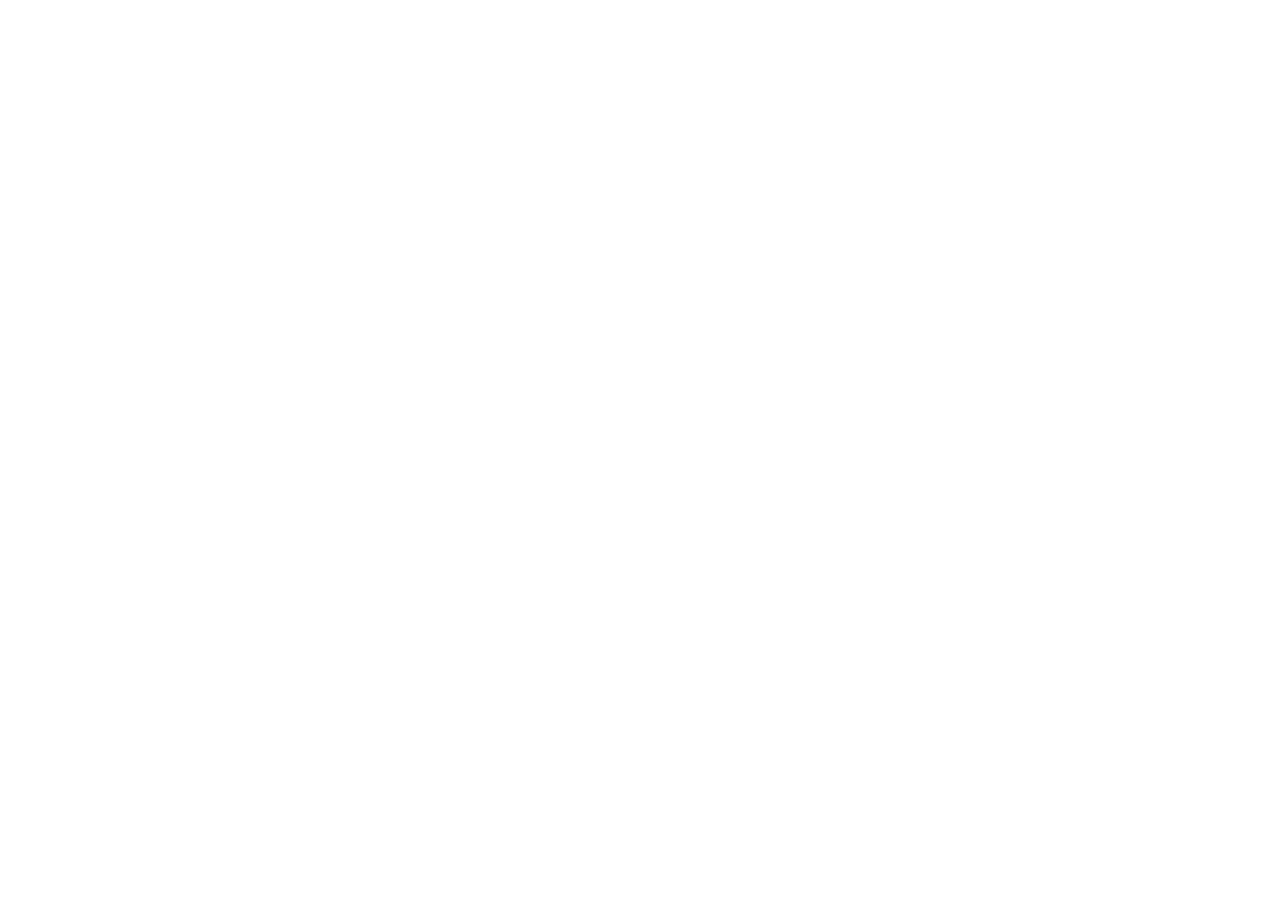
==== module2-solution/index.html @ c5ef1074 "Initial commit" ====
<!DOCTYPE html>
<html>
    <head>
        <meta charset="utf-8">
        <meta name="viewport" content="width=device-width, initial-scale=1">
        <title>Assignment Solution for Module 2</title>
    </head>
    <body>
    
    </body>
</html>
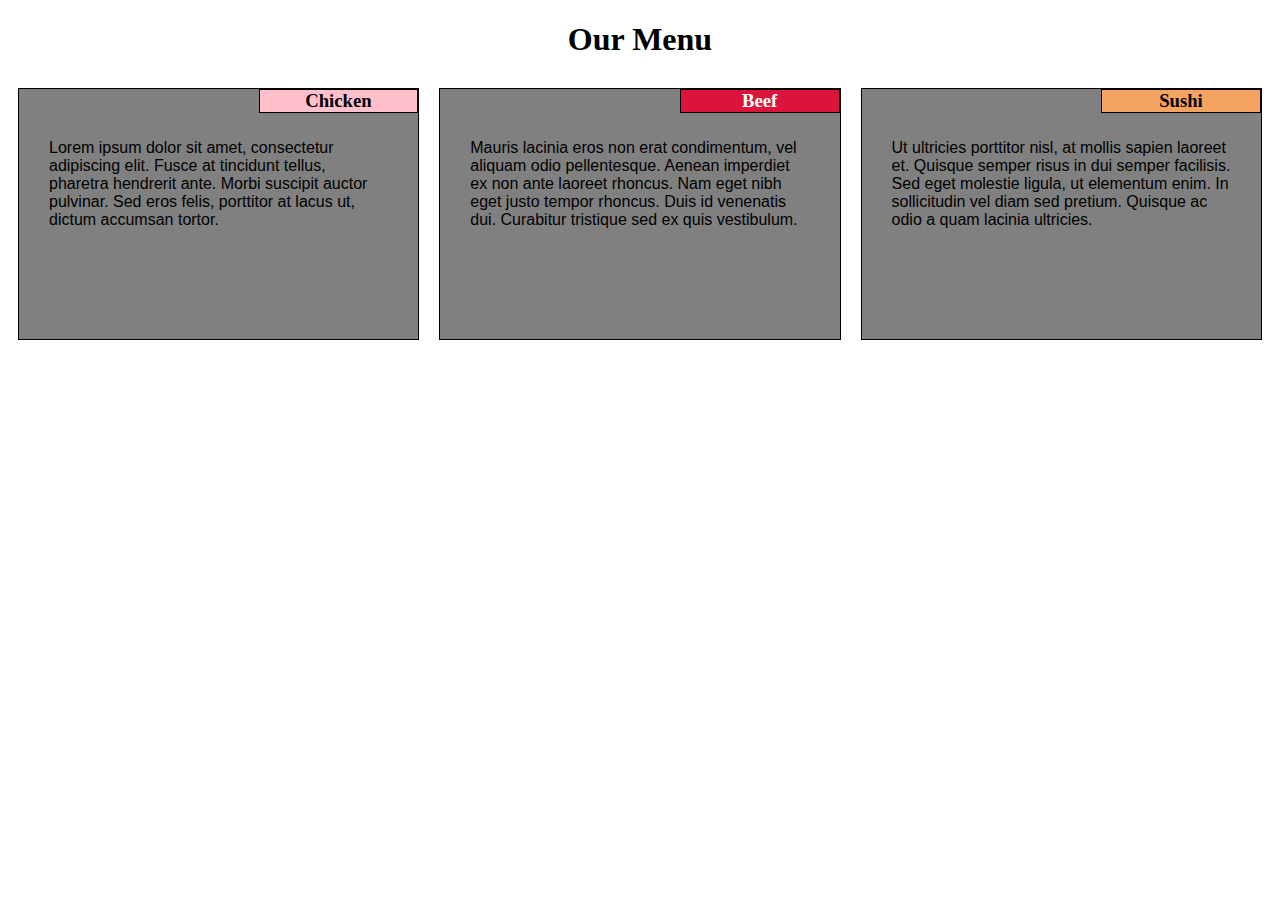
==== commit 34852ecb: "Complete all requirements" ====
--- a/module2-solution/index.html
+++ b/module2-solution/index.html
@@ -4,8 +4,29 @@
         <meta charset="utf-8">
         <meta name="viewport" content="width=device-width, initial-scale=1">
         <title>Assignment Solution for Module 2</title>
+        <link rel="stylesheet" href="css/stylesheet.css">
     </head>
     <body>
-    
+        <h1>Our Menu</h1>
+        <div class="row">
+            <div class="col-lg-4 col-md-6 col-sm-12">
+                <div>
+                <h3 id="chicken">Chicken</h3>
+                <p>Lorem ipsum dolor sit amet, consectetur adipiscing elit. Fusce at tincidunt tellus, pharetra hendrerit ante. Morbi suscipit auctor pulvinar. Sed eros felis, porttitor at lacus ut, dictum accumsan tortor.</p>
+                </div>
+            </div>
+            <div class="col-lg-4 col-md-6 col-sm-12">
+                <div>
+                <h3 id="beef">Beef</h3>
+                <p>Mauris lacinia eros non erat condimentum, vel aliquam odio pellentesque. Aenean imperdiet ex non ante laoreet rhoncus. Nam eget nibh eget justo tempor rhoncus. Duis id venenatis dui. Curabitur tristique sed ex quis vestibulum.</p>
+                </div>
+            </div>
+            <div class="col-lg-4 col-md-12 col-sm-12">
+                <div>
+                <h3 id="sushi">Sushi</h3>
+                <p>Ut ultricies porttitor nisl, at mollis sapien laoreet et. Quisque semper risus in dui semper facilisis. Sed eget molestie ligula, ut elementum enim. In sollicitudin vel diam sed pretium. Quisque ac odio a quam lacinia ultricies.</p>
+                </div>
+            </div>
+        </div>
     </body>
 </html>--- a/module2-solution/css/stylesheet.css
+++ b/module2-solution/css/stylesheet.css
@@ -0,0 +1,188 @@
+/********** Base Styles **********/
+
+* {
+    box-sizing: border-box;
+}
+
+h1 {
+    text-align: center;
+    margin-bottom: 15px;
+}
+
+.row > div > div {
+    position: relative;
+    border: 1px solid black;
+    margin: 15px 10px 15px 10px;
+}
+
+h3 {
+    position: absolute;
+    top: 0;
+    right: 0;
+    width: 40%;
+    border: 1px solid black;
+    text-align: center;
+    margin-top: auto;
+}
+
+p {
+    -webkit-margin-before: 0px;
+    -webkit-margin-after: 0px;
+    -webkit-margin-start: 0px;
+    -webkit-margin-end: 0px;
+    background-color: gray;
+    width: 100%;
+    height: 250px;
+    padding: 50px 30px 30px 30px;    
+    color: black;
+    font-family: Helvetica;
+}
+
+#chicken {
+    background-color: pink;
+}
+
+#beef {
+    background-color: crimson;
+    color: white;
+}
+
+#sushi {
+    background-color: sandybrown;
+}
+
+/********** Simple Responsive Framework **********/
+
+.row {
+    width: 100%;
+}
+
+/********** Desktop View **********/
+@media (min-width: 992px) {
+    .col-lg-1, .col-lg-2, .col-lg-3, .col-lg-4, .col-lg-5, .col-lg-6, .col-lg-7, .col-lg-8, .col-lg-9, .col-lg-10, .col-lg-11, .col-lg-12 {
+        float: left;
+    }
+    
+    .col-lg-1 {
+        width: 8.33%;
+    }
+    .col-lg-2 {
+        width: 16.66%;
+    }
+    .col-lg-3 {
+        width: 25%;
+    }
+    .col-lg-4 {
+        width: 33.33%;
+    }
+    .col-lg-5 {
+        width: 41.66%;
+    }
+    .col-lg-6 {
+        width: 50%;
+    }
+    .col-lg-7 {
+        width: 58.33%;
+    }
+    .col-lg-8 {
+        width: 66.66%;
+    }
+    .col-lg-9 {
+        width: 75%;
+    }
+    .col-lg-10 {
+        width: 83.33%;
+    }
+    .col-lg-11 {
+        width: 91.66%;
+    }
+    .col-lg-12 {
+        width: 100%;
+    }
+}
+
+/********** Tablet View **********/
+@media (min-width: 768px) and (max-width: 991px) {
+    .col-md-1, .col-md-2, .col-md-3, .col-md-4, .col-md-5, .col-md-6, .col-md-7, .col-md-8, .col-md-9, .col-md-10, .col-md-11, .col-md-12 {
+        float: left;
+    }
+    .col-md-1 {
+        width: 8.33%;
+    }
+    .col-md-2 {
+        width: 16.66%;
+    }
+    .col-md-3 {
+        width: 25%;
+    }
+    .col-md-4 {
+        width: 33.33%;
+    }
+    .col-md-5 {
+        width: 41.66%;
+    }
+    .col-md-6 {
+        width: 50%;
+    }
+    .col-md-7 {
+        width: 58.33%;
+    }
+    .col-md-8 {
+        width: 66.66%;
+    }
+    .col-md-9 {
+        width: 75%;
+    }
+    .col-md-10 {
+        width: 83.33%;
+    }
+    .col-md-11 {
+        width: 91.66%;
+    }
+    .col-md-12 {
+        width: 100%;
+    }
+}
+
+/********** Mobile View **********/
+@media (max-width: 767px) {
+    .col-sm-1, .col-sm-2, .col-sm-3, .col-sm-4, .col-sm-5, .col-sm-6, .col-sm-7, .col-sm-8, .col-sm-9, .col-sm-10, .col-sm-11, .col-sm-12 {
+        float: left;
+    }
+    .col-sm-1 {
+        width: 8.33%;
+    }
+    .col-sm-2 {
+        width: 16.66%;
+    }
+    .col-sm-3 {
+        width: 25%;
+    }
+    .col-sm-4 {
+        width: 33.33%;
+    }
+    .col-sm-5 {
+        width: 41.66%;
+    }
+    .col-sm-6 {
+        width: 50%;
+    }
+    .col-sm-7 {
+        width: 58.33%;
+    }
+    .col-sm-8 {
+        width: 66.66%;
+    }
+    .col-sm-9 {
+        width: 75%;
+    }
+    .col-sm-10 {
+        width: 83.33%;
+    }
+    .col-sm-11 {
+        width: 91.66%;
+    }
+    .col-sm-12 {
+        width: 100%;
+    }
+}
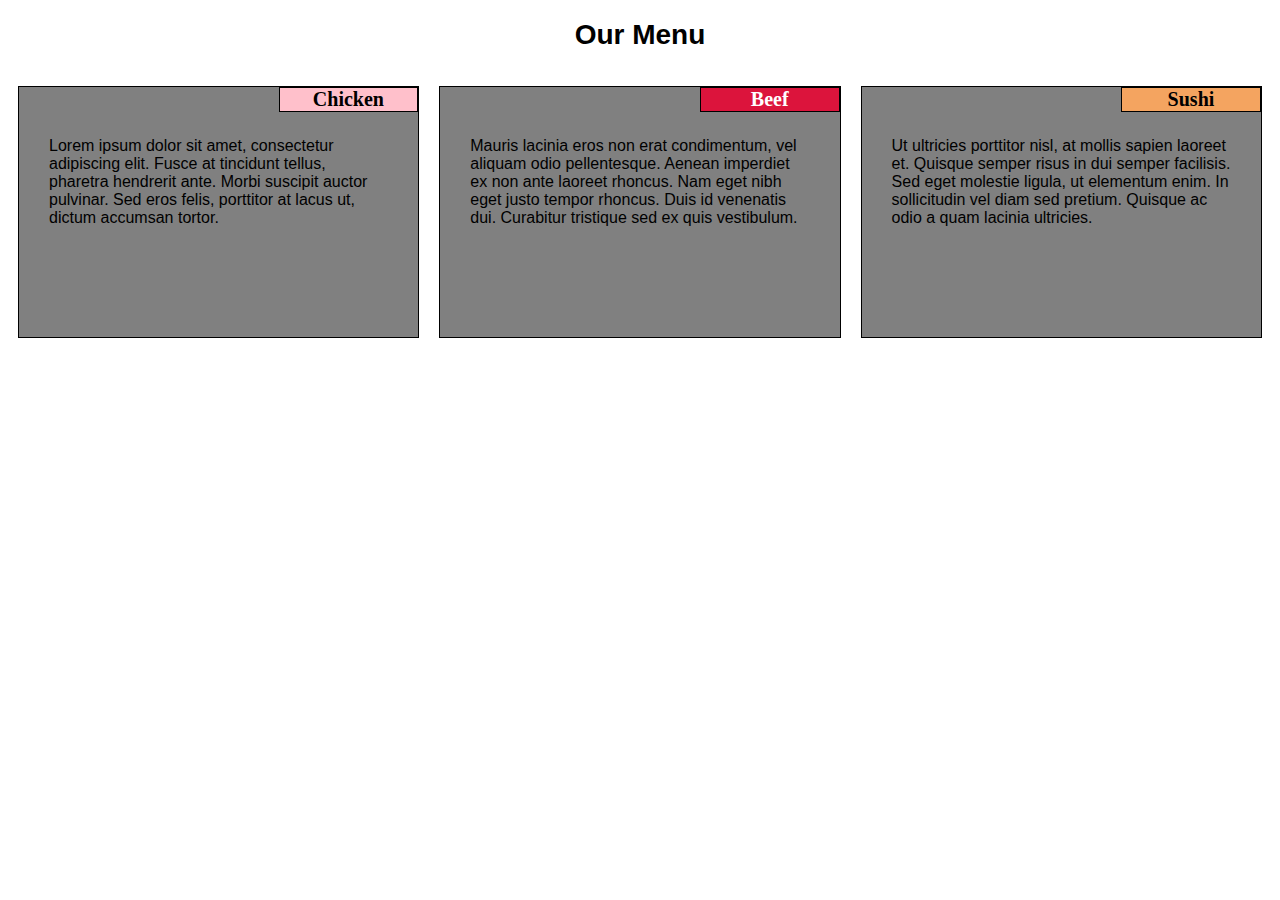
==== commit 532e391c: "fix bug" ====
--- a/module2-solution/index.html
+++ b/module2-solution/index.html
@@ -11,20 +11,23 @@
         <div class="row">
             <div class="col-lg-4 col-md-6 col-sm-12">
                 <div>
-                <h3 id="chicken">Chicken</h3>
-                <p>Lorem ipsum dolor sit amet, consectetur adipiscing elit. Fusce at tincidunt tellus, pharetra hendrerit ante. Morbi suscipit auctor pulvinar. Sed eros felis, porttitor at lacus ut, dictum accumsan tortor.</p>
+                    <h3 id="chicken">Chicken</h3>                
+                    <p>Lorem ipsum dolor sit amet, consectetur adipiscing elit. Fusce at tincidunt tellus, pharetra hendrerit ante. Morbi suscipit auctor pulvinar. Sed eros felis, porttitor at lacus ut, dictum accumsan tortor.
+                    </p>
                 </div>
             </div>
             <div class="col-lg-4 col-md-6 col-sm-12">
                 <div>
-                <h3 id="beef">Beef</h3>
-                <p>Mauris lacinia eros non erat condimentum, vel aliquam odio pellentesque. Aenean imperdiet ex non ante laoreet rhoncus. Nam eget nibh eget justo tempor rhoncus. Duis id venenatis dui. Curabitur tristique sed ex quis vestibulum.</p>
+                    <h3 id="beef">Beef</h3>
+                    <p>Mauris lacinia eros non erat condimentum, vel aliquam odio pellentesque. Aenean imperdiet ex non ante laoreet rhoncus. Nam eget nibh eget justo tempor rhoncus. Duis id venenatis dui. Curabitur tristique sed ex quis vestibulum.
+                    </p>
                 </div>
             </div>
             <div class="col-lg-4 col-md-12 col-sm-12">
                 <div>
-                <h3 id="sushi">Sushi</h3>
-                <p>Ut ultricies porttitor nisl, at mollis sapien laoreet et. Quisque semper risus in dui semper facilisis. Sed eget molestie ligula, ut elementum enim. In sollicitudin vel diam sed pretium. Quisque ac odio a quam lacinia ultricies.</p>
+                    <h3 id="sushi">Sushi</h3>                
+                    <p>Ut ultricies porttitor nisl, at mollis sapien laoreet et. Quisque semper risus in dui semper facilisis. Sed eget molestie ligula, ut elementum enim. In sollicitudin vel diam sed pretium. Quisque ac odio a quam lacinia ultricies. 
+                    </p>
                 </div>
             </div>
         </div>
--- a/module2-solution/css/stylesheet.css
+++ b/module2-solution/css/stylesheet.css
@@ -6,34 +6,34 @@
 
 h1 {
     text-align: center;
-    margin-bottom: 15px;
+    margin-bottom: 20px;    
+    font-size: 175%;
+    font-family: Helvetica;
 }
 
 .row > div > div {
     position: relative;
+    margin: 15px 10px 10px 10px;    
     border: 1px solid black;
-    margin: 15px 10px 15px 10px;
 }
 
-h3 {
+h3 {   
     position: absolute;
     top: 0;
     right: 0;
-    width: 40%;
     border: 1px solid black;
+    margin: auto;
     text-align: center;
-    margin-top: auto;
+    width: 35%;
+    font-size: 125%;
 }
 
 p {
-    -webkit-margin-before: 0px;
-    -webkit-margin-after: 0px;
-    -webkit-margin-start: 0px;
-    -webkit-margin-end: 0px;
+    margin-top: 0px;
+    margin-bottom: 0px;
     background-color: gray;
-    width: 100%;
     height: 250px;
-    padding: 50px 30px 30px 30px;    
+    padding: 50px 30px 30px 30px;
     color: black;
     font-family: Helvetica;
 }
